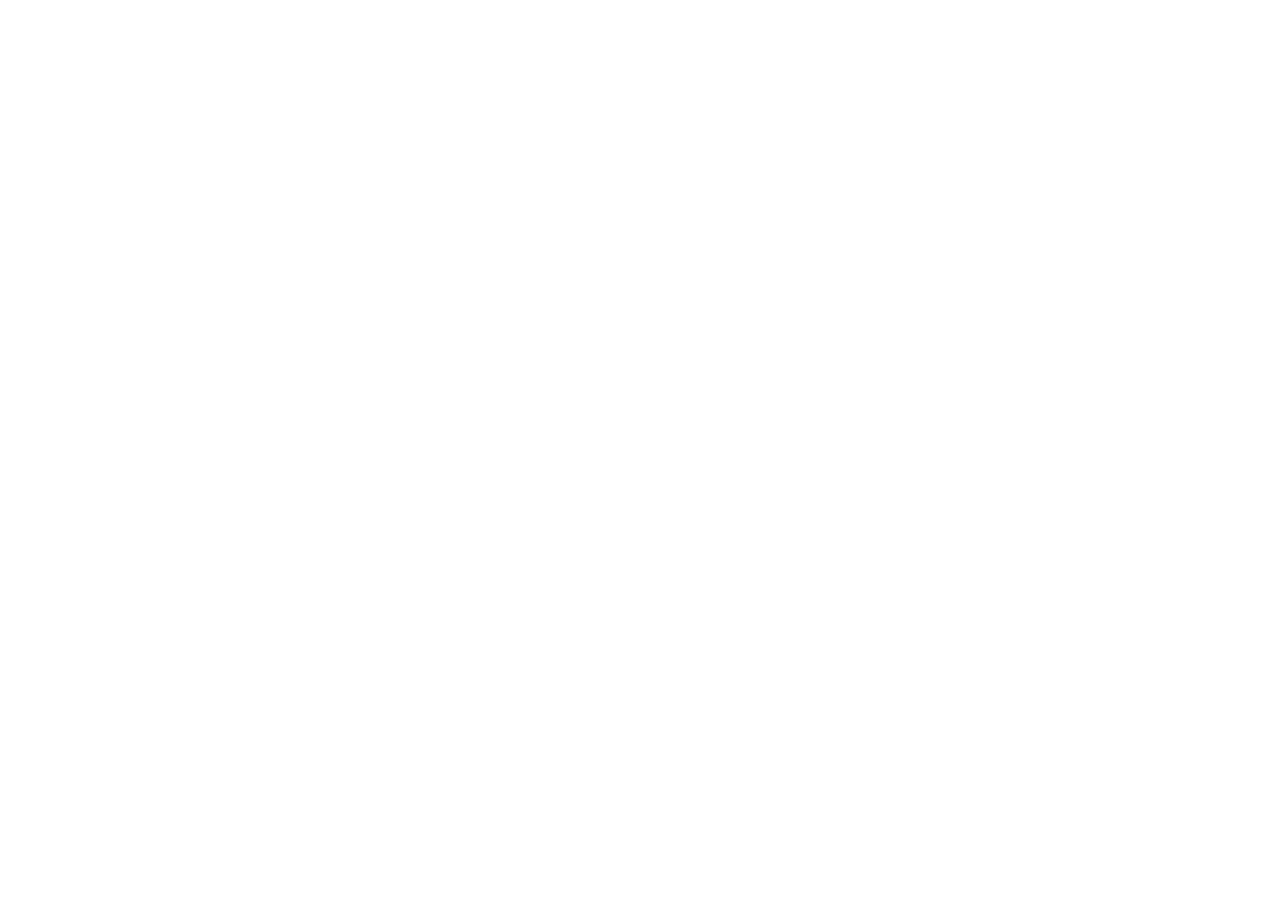
==== index.html @ 621e3f70 "Create index.html" ====
<!DOCTYPE html>
<html lang="ru" dir="ltr">
    <head>
        <meta charset="utf-8">
        <meta name="viewport" content="width=device-width, initial-scale=1, shrink-to-fit=no">
        <meta name="description" content="A simple HTML5-ready template.">
        <title>HTML5 template</title>
        <link rel="stylesheet" type="text/css" href="style.css">
    </head>
    <body>
      <canvas></canvas>
    </body>
  <script src = "script.js" type = "application/javascript"></script>
</html>
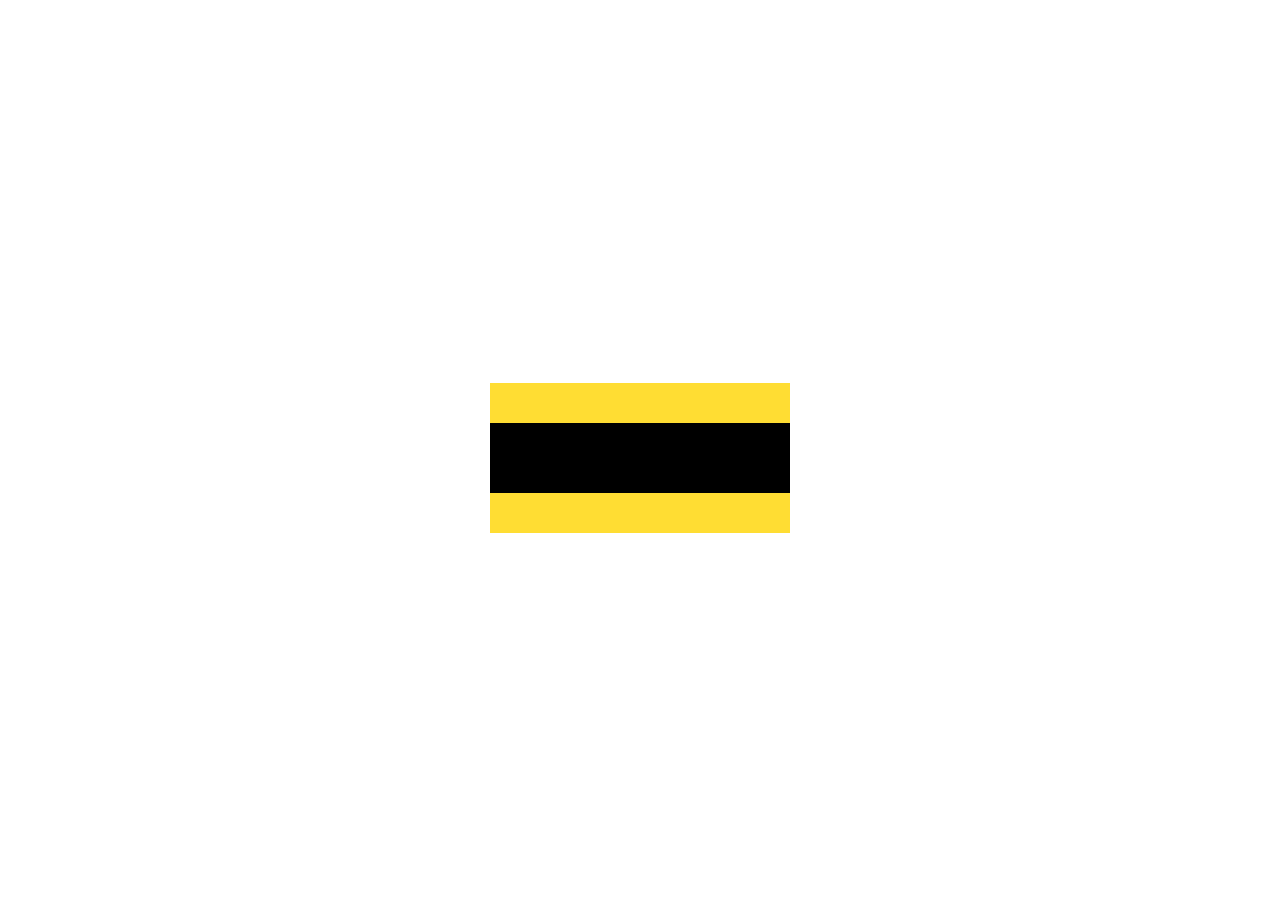
==== commit b8f367e4: "Update index.html" ====
--- a/index.html
+++ b/index.html
@@ -4,11 +4,13 @@
         <meta charset="utf-8">
         <meta name="viewport" content="width=device-width, initial-scale=1, shrink-to-fit=no">
         <meta name="description" content="A simple HTML5-ready template.">
-        <title>HTML5 template</title>
+        <link rel="shortcut icon" type="image/png" href="favicon.png">
+        <title>Cos Sin</title>
         <link rel="stylesheet" type="text/css" href="style.css">
     </head>
     <body>
       <canvas></canvas>
     </body>
-  <script src = "script.js" type = "application/javascript"></script>
+  <script src = "particles.js" type = "application/javascript"></script>
+  <script src = "script.js"    type = "application/javascript"></script>
 </html>
--- a/style.css
+++ b/style.css
@@ -0,0 +1,10 @@
+body {
+  min-height: 100vh;
+  display: flex;
+  justify-content: center;
+  align-items: center;
+}
+
+canvas {
+  background-color: #ffdd33;
+}
